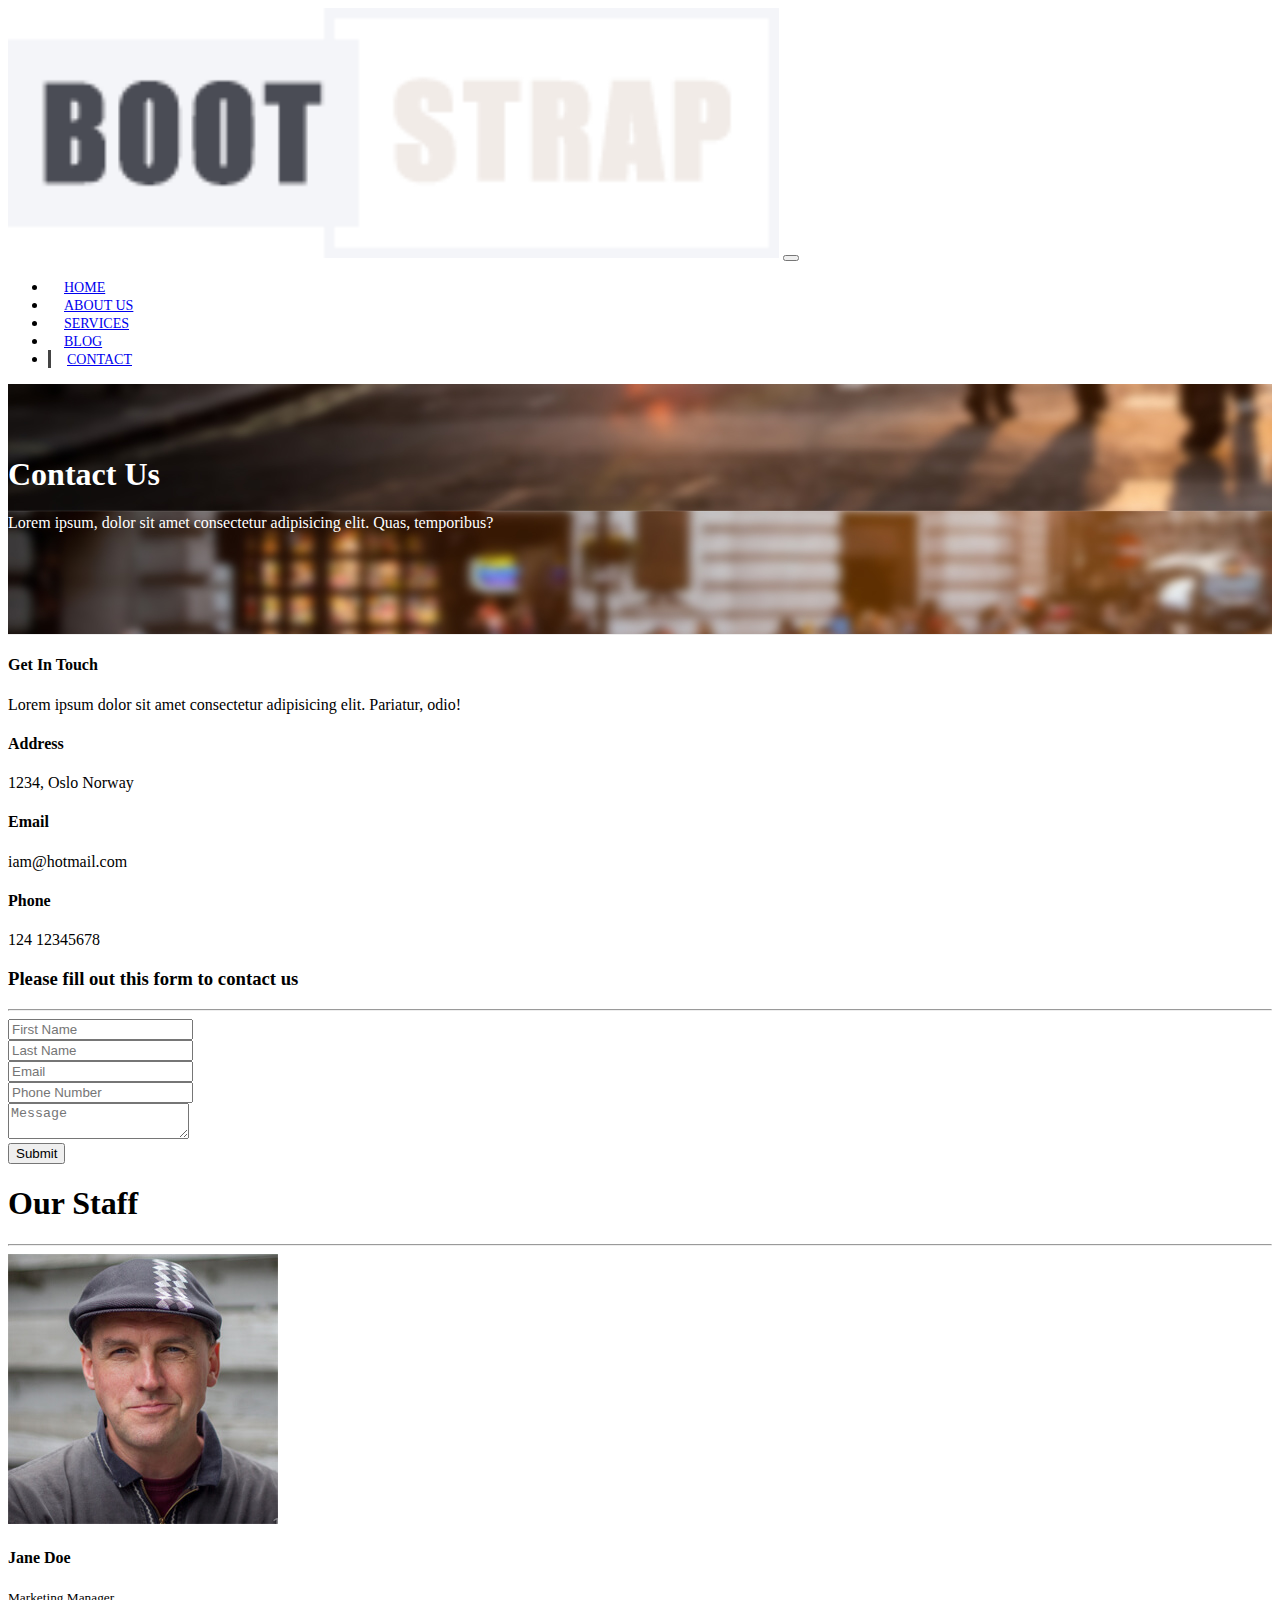
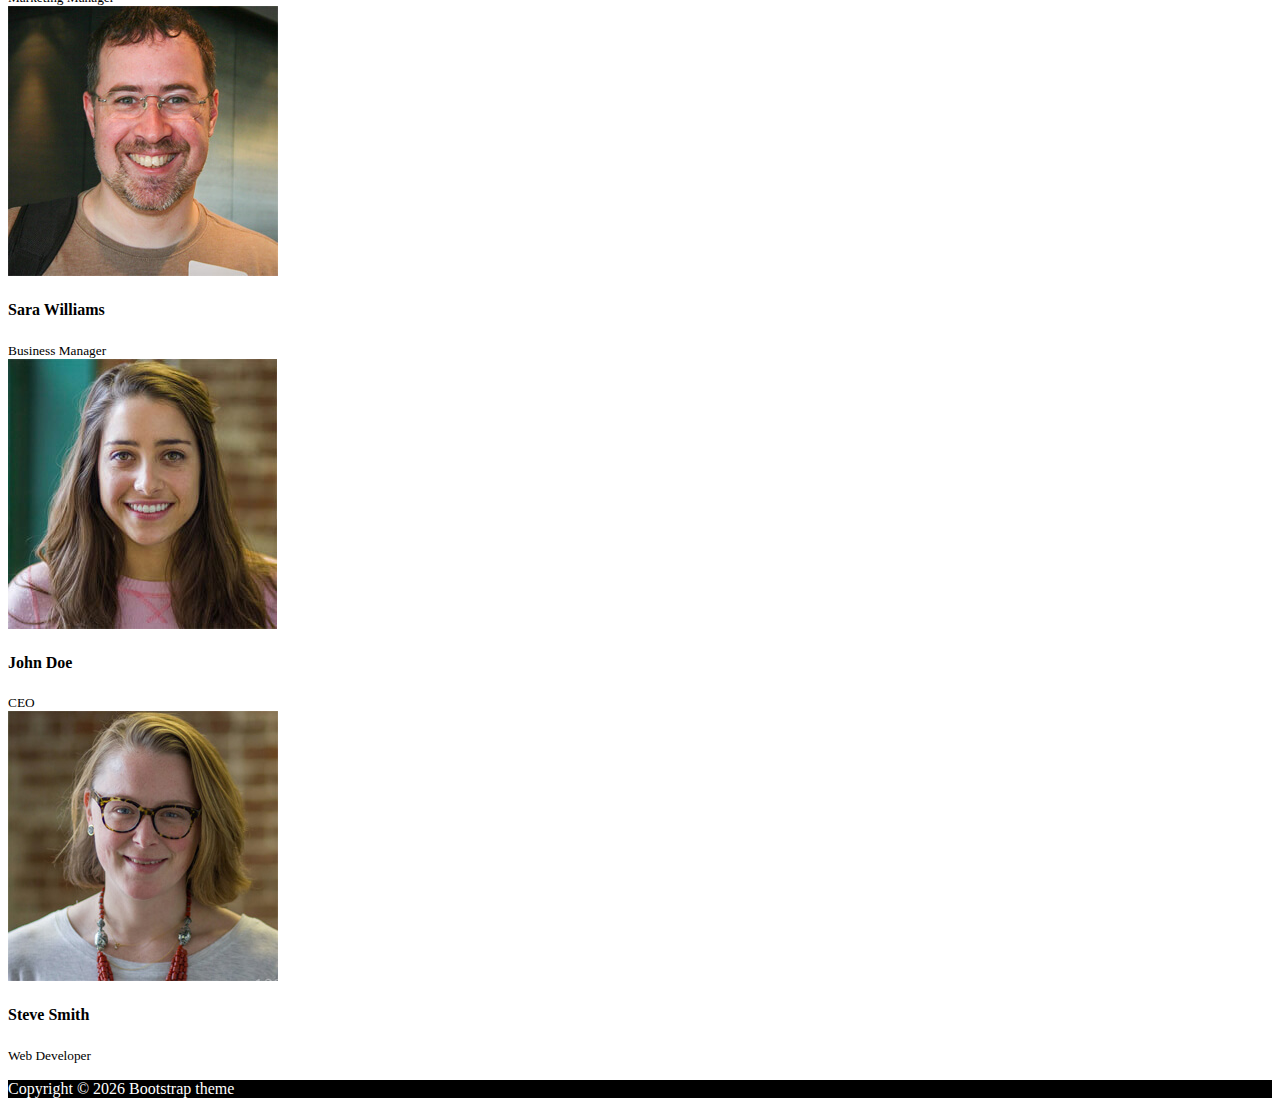
==== contact.html @ 330c4f9c "bootstrap4 web template" ====
<!DOCTYPE html>
<html lang="en">

<head>
  <meta charset="UTF-8">
  <meta name="viewport" content="width=device-width, initial-scale=1.0">
  <meta http-equiv="X-UA-Compatible" content="ie=edge">
  <link rel="stylesheet" href="https://use.fontawesome.com/releases/v5.0.13/css/all.css"
    integrity="sha384-DNOHZ68U8hZfKXOrtjWvjxusGo9WQnrNx2sqG0tfsghAvtVlRW3tvkXWZh58N9jp" crossorigin="anonymous">
  <link rel="stylesheet" href="https://stackpath.bootstrapcdn.com/bootstrap/4.1.1/css/bootstrap.min.css"
    integrity="sha384-WskhaSGFgHYWDcbwN70/dfYBj47jz9qbsMId/iRN3ewGhXQFZCSftd1LZCfmhktB" crossorigin="anonymous">
  <link rel="stylesheet" href="css/style.css">
  <title>Bootstrap Theme</title>
</head>

<body>
  <nav class="navbar navbar-expand-sm navbar-dark bg-dark">
    <div class="container">
      <a href="index.html" class="navbar-brand"><img src="img/logo.png"></a>
      <button class="navbar-toggler" data-toggle="collapse" data-target="#navbarCollapse">
        <span class="navbar-toggler-icon"></span>
      </button>
      <div class="collapse navbar-collapse" id="navbarCollapse">
        <ul class="navbar-nav ml-auto">
          <li class="nav-item">
            <a href="index.html" class="nav-link">Home</a>
          </li>
          <li class="nav-item">
            <a href="about.html" class="nav-link">About Us</a>
          </li>
          <li class="nav-item">
            <a href="services.html" class="nav-link">Services</a>
          </li>
          <li class="nav-item">
            <a href="blog.html" class="nav-link">Blog</a>
          </li>
          <li class="nav-item active">
            <a href="contact.html" class="nav-link">Contact</a>
          </li>
        </ul>
      </div>
    </div>
  </nav>

  <!-- PAGE HEADER -->
  <header id="page-header">
    <div class="container">
      <div class="row">
        <div class="col-md-6 m-auto text-center">
          <h1>Contact Us</h1>
          <p>Lorem ipsum, dolor sit amet consectetur adipisicing elit. Quas, temporibus?</p>
        </div>
      </div>
    </div>
  </header>

  <!-- CONTACT SECTION -->
  <section id="contact" class="py-3">
    <div class="container">
      <div class="row">
        <div class="col-md-4">
          <div class="card p-4">
            <div class="card-body">
              <h4>Get In Touch</h4>
              <p>Lorem ipsum dolor sit amet consectetur adipisicing elit. Pariatur, odio!</p>
              <h4>Address</h4>
              <p>1234, Oslo Norway</p>
              <h4>Email</h4>
              <p>iam@hotmail.com</p>
              <h4>Phone</h4>
              <p>124 12345678</p>
            </div>
          </div>
        </div>
        <div class="col-md-8">
          <div class="card p-4">
            <div class="card-body">
              <h3 class="text-center">Please fill out this form to contact us</h3>
              <hr>
              <div class="row">
                <div class="col-md-6">
                  <div class="form-group">
                    <input type="text" class="form-control" placeholder="First Name">
                  </div>
                </div>
                <div class="col-md-6">
                  <div class="form-group">
                    <input type="text" class="form-control" placeholder="Last Name">
                  </div>
                </div>
                <div class="col-md-6">
                  <div class="form-group">
                    <input type="text" class="form-control" placeholder="Email">
                  </div>
                </div>
                <div class="col-md-6">
                  <div class="form-group">
                    <input type="text" class="form-control" placeholder="Phone Number">
                  </div>
                </div>
              </div>
              <div class="row">
                <div class="col-md-12">
                  <div class="form-group">
                    <textarea class="form-control" placeholder="Message"></textarea>
                  </div>
                </div>
                <div class="col-md-12">
                  <div class="form-group">
                    <input type="submit" value="Submit" class="btn btn-outline-danger btn-block">
                  </div>
                </div>
              </div>
            </div>
          </div>
        </div>
      </div>
    </div>
  </section>

  <!-- STAFF -->
  <section id="staff" class="py-5 text-center bg-dark text-white">
    <div class="container">
      <h1>Our Staff</h1>
      <hr>
      <div class="row">
        <div class="col-md-3">
          <img src="img/person1.jpg" alt="" class="img-fluid rounded-circle mb-2">
          <h4>Jane Doe</h4>
          <small>Marketing Manager</small>
        </div>
        <div class="col-md-3">
          <img src="img/person2.jpg" alt="" class="img-fluid rounded-circle mb-2">
          <h4>Sara Williams</h4>
          <small>Business Manager</small>
        </div>
        <div class="col-md-3">
          <img src="img/person3.jpg" alt="" class="img-fluid rounded-circle mb-2">
          <h4>John Doe</h4>
          <small>CEO</small>
        </div>
        <div class="col-md-3">
          <img src="img/person4.jpg" alt="" class="img-fluid rounded-circle mb-2">
          <h4>Steve Smith</h4>
          <small>Web Developer</small>
        </div>
      </div>
    </div>
  </section>

  <!-- FOOTER -->
  <footer id="main-footer" class="text-center p-4">
    <div class="container">
      <div class="row">
        <div class="col">
          <p>Copyright &copy;
            <span id="year"></span> Bootstrap theme</p>
        </div>
      </div>
    </div>
  </footer>


  <script src="http://code.jquery.com/jquery-3.3.1.min.js"
    integrity="sha256-FgpCb/KJQlLNfOu91ta32o/NMZxltwRo8QtmkMRdAu8=" crossorigin="anonymous"></script>
  <script src="https://cdnjs.cloudflare.com/ajax/libs/popper.js/1.14.3/umd/popper.min.js"
    integrity="sha384-ZMP7rVo3mIykV+2+9J3UJ46jBk0WLaUAdn689aCwoqbBJiSnjAK/l8WvCWPIPm49"
    crossorigin="anonymous"></script>
  <script src="https://stackpath.bootstrapcdn.com/bootstrap/4.1.1/js/bootstrap.min.js"
    integrity="sha384-smHYKdLADwkXOn1EmN1qk/HfnUcbVRZyYmZ4qpPea6sjB/pTJ0euyQp0Mk8ck+5T"
    crossorigin="anonymous"></script>

  <script>
    // Get the current year for the copyright
    $('#year').text(new Date().getFullYear());

  </script>
</body>

</html>
---- css/style.css ----
body {
  overflow-x: hidden;
}

.navbar .nav-link {
  font-size: 14px;
  text-transform: uppercase;
  padding-left: 1rem !important;
  padding-right: 1rem !important;
}
.navbar-brand img{
  width: 61%;
}
.navbar .nav-item.active {
  border-left: #444 3px solid;
}

.carousel-item {
  height: 450px;
}

.carousel-image-1 {
  background: url('../img/image1.jpg');
  background-size: cover;
}

.carousel-image-2 {
  background: url('../img/image2.jpg');
  background-size: cover;
}

.carousel-image-3 {
  background: url('../img/image3.jpg');
  background-size: cover;
}

#home-heading {
  position: relative;
  min-height: 200px;
  background: url('../img/lights.jpg');
  background-attachment: fixed;
  background-repeat: no-repeat;
  text-align: center;
  color: #fff;
}

.dark-overlay {
  position: absolute;
  top: 0;
  left: 0;
  width: 100%;
  height: 100%;
  background: rgba(0, 0, 0, 0.7);
}

#video-play {
  position: relative;
  min-height: 200px;
  background: url('../img/media.jpg');
  background-attachment: fixed;
  background-repeat: no-repeat;
  background-position: 0 -300px;
  text-align: center;
  color: #fff;
}

#video-play a {
  color: #fff;
}

#page-header {
  height: 200px;
  background: url('../img/image1.jpg');
  background-attachment: fixed;
  color: #fff;
  border-bottom: 1px #eee solid;
  padding-top: 50px;
}

.about-img {
  margin-top: -50px;
}

#faq .card {
  border: #444;
}

#faq a {
  color: #fff;
  text-decoration: none;
}

#faq .card-body,
#faq .card-header {
  background: #333;
}

#main-footer {
  background: #000;
  color: #fff;
}
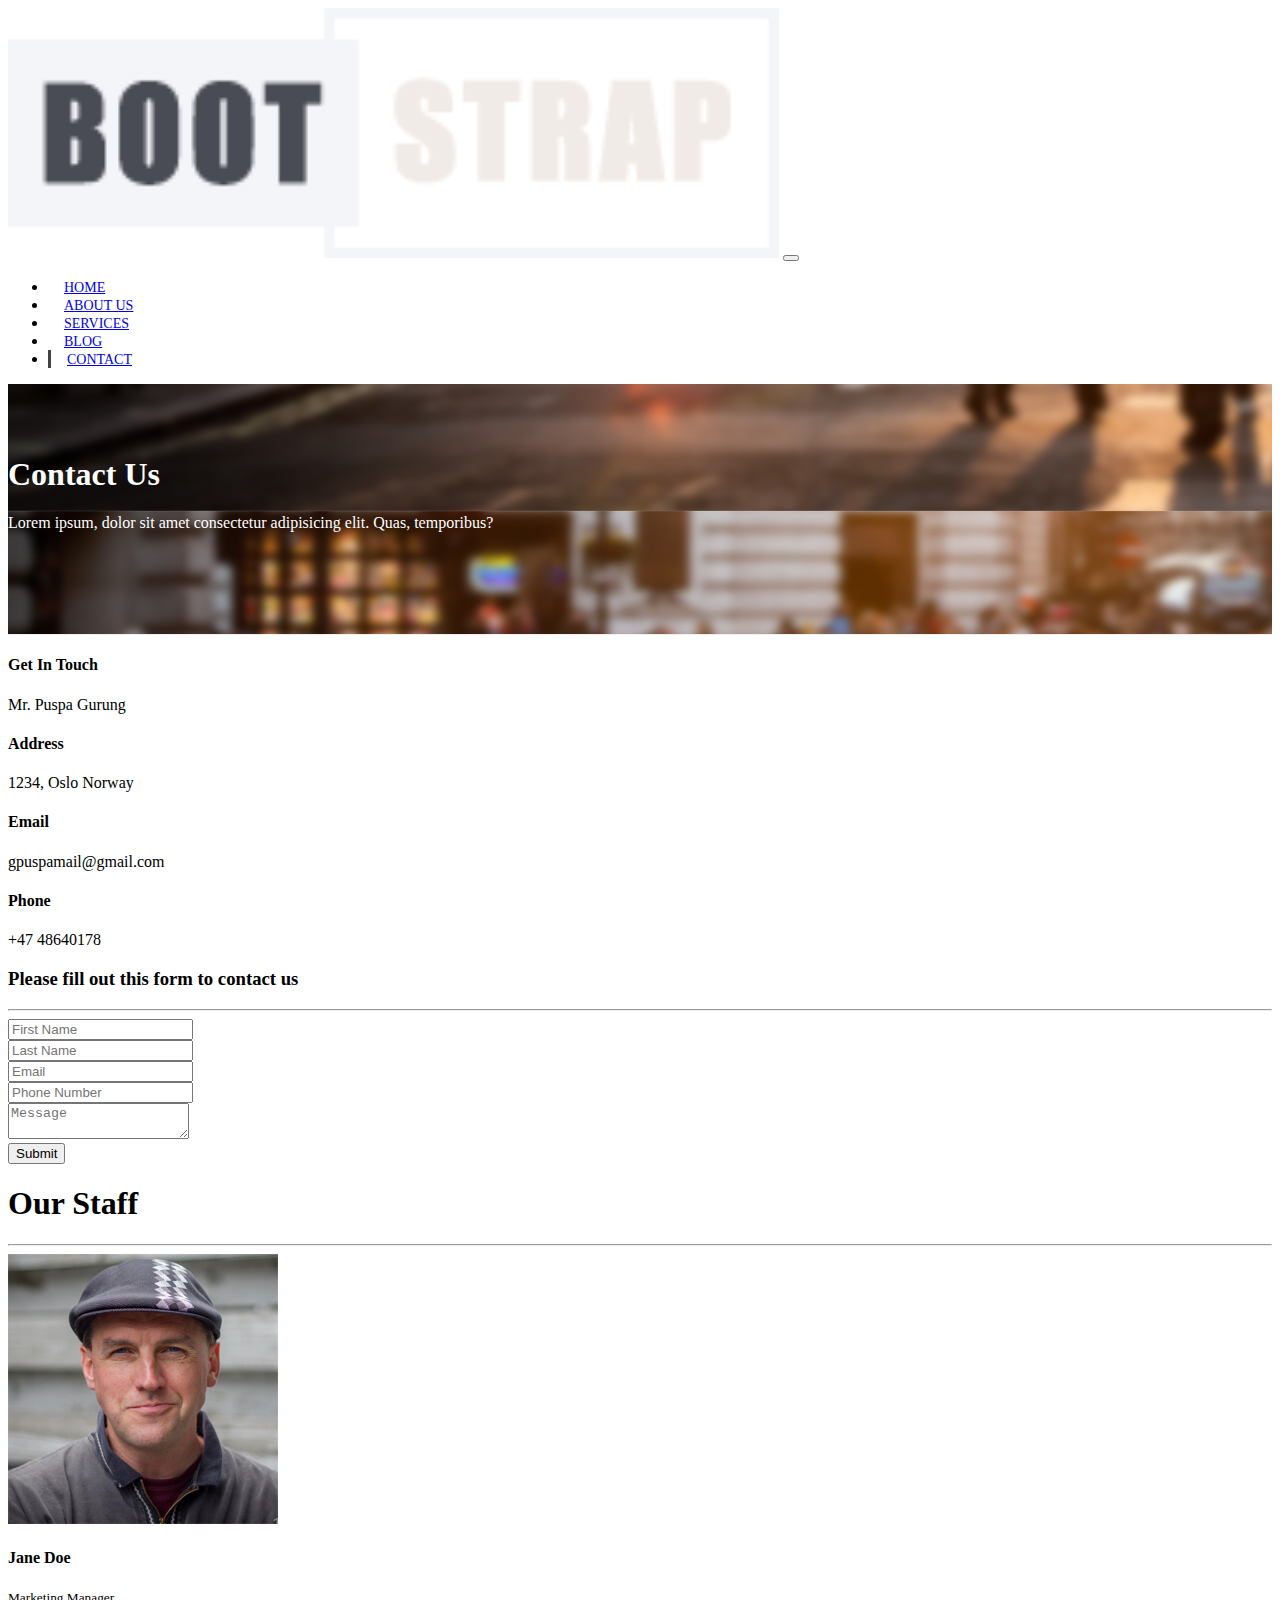
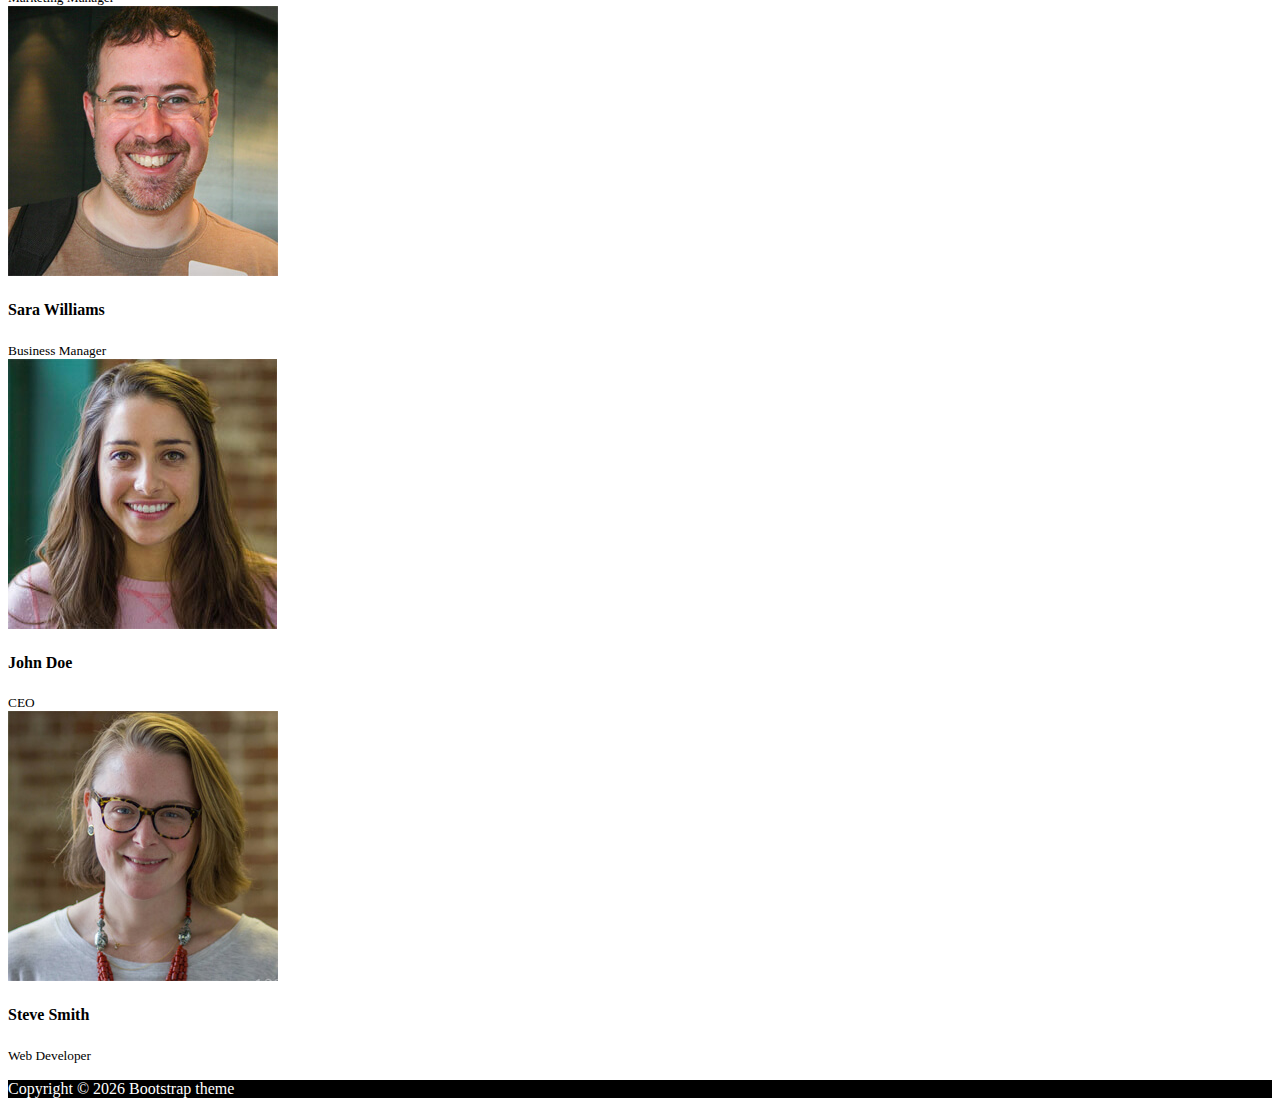
==== commit fad09145: "m" ====
--- a/contact.html
+++ b/contact.html
@@ -62,13 +62,13 @@
           <div class="card p-4">
             <div class="card-body">
               <h4>Get In Touch</h4>
-              <p>Lorem ipsum dolor sit amet consectetur adipisicing elit. Pariatur, odio!</p>
+              <p>Mr. Puspa Gurung</p>
               <h4>Address</h4>
               <p>1234, Oslo Norway</p>
               <h4>Email</h4>
-              <p>iam@hotmail.com</p>
+              <p>gpuspamail@gmail.com</p>
               <h4>Phone</h4>
-              <p>124 12345678</p>
+              <p>+47 48640178</p>
             </div>
           </div>
         </div>
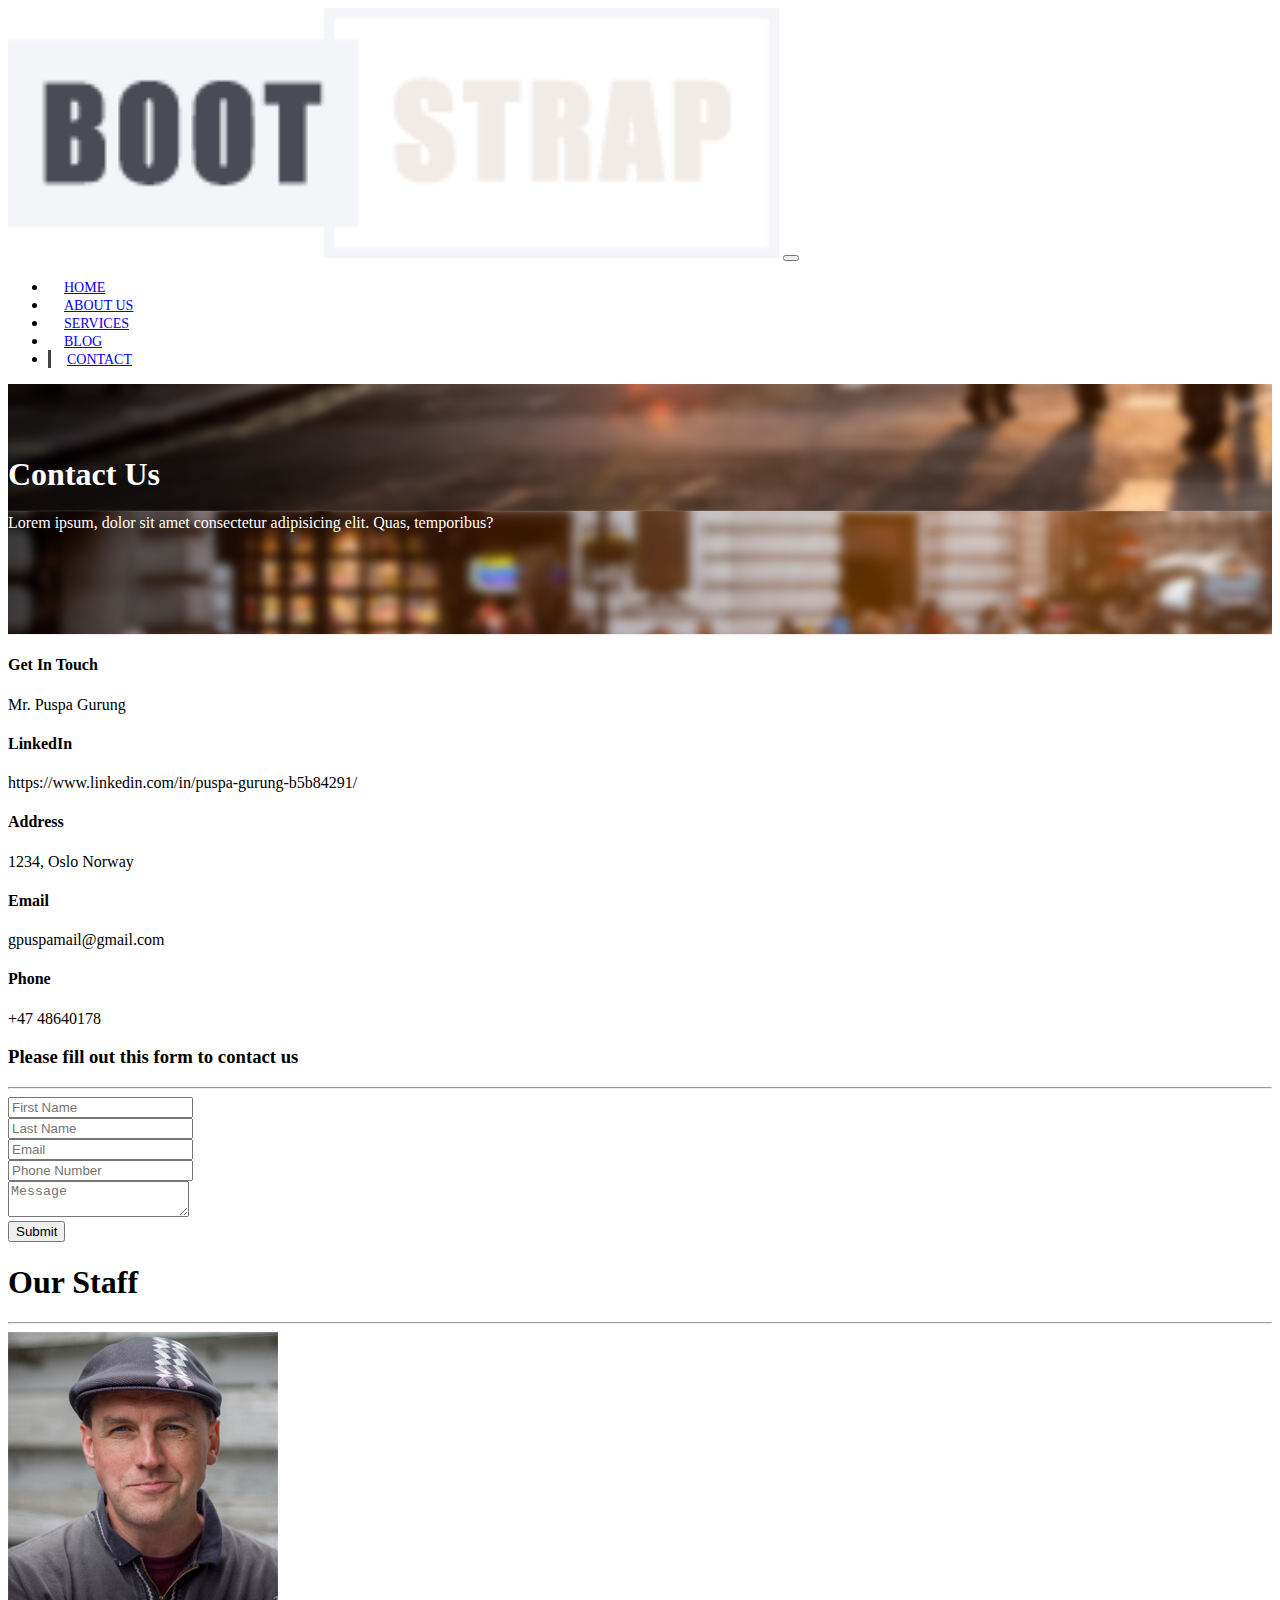
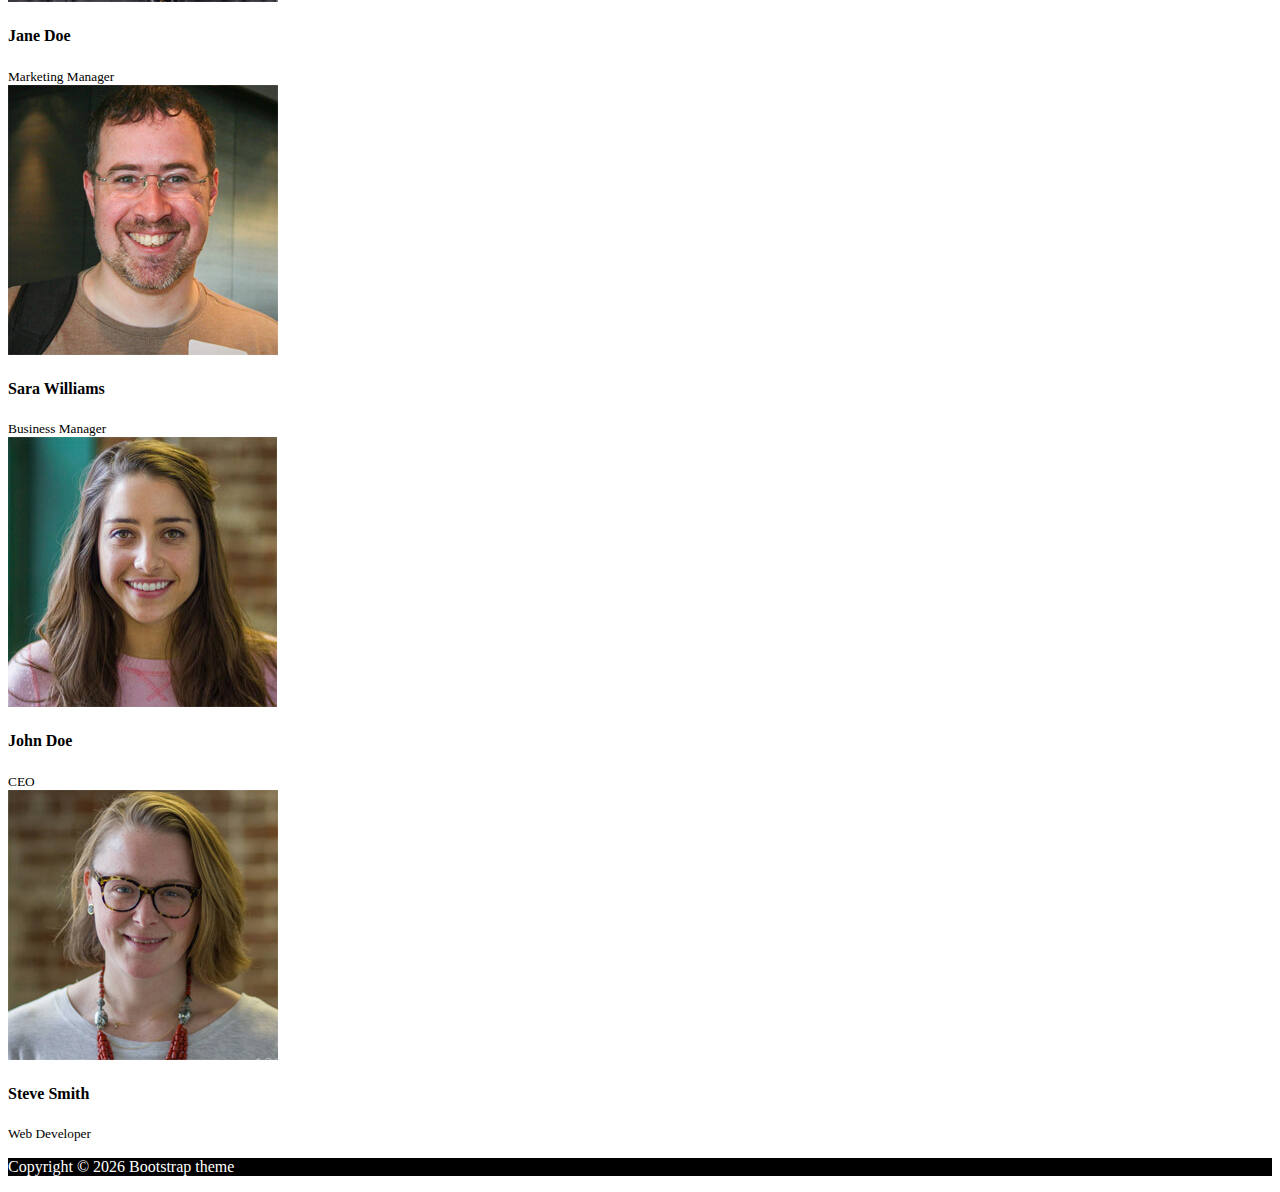
==== commit 27d15852: "add linkedin" ====
--- a/contact.html
+++ b/contact.html
@@ -63,6 +63,8 @@
             <div class="card-body">
               <h4>Get In Touch</h4>
               <p>Mr. Puspa Gurung</p>
+              <h4>LinkedIn</h4>
+              <p>https://www.linkedin.com/in/puspa-gurung-b5b84291/</p>
               <h4>Address</h4>
               <p>1234, Oslo Norway</p>
               <h4>Email</h4>
